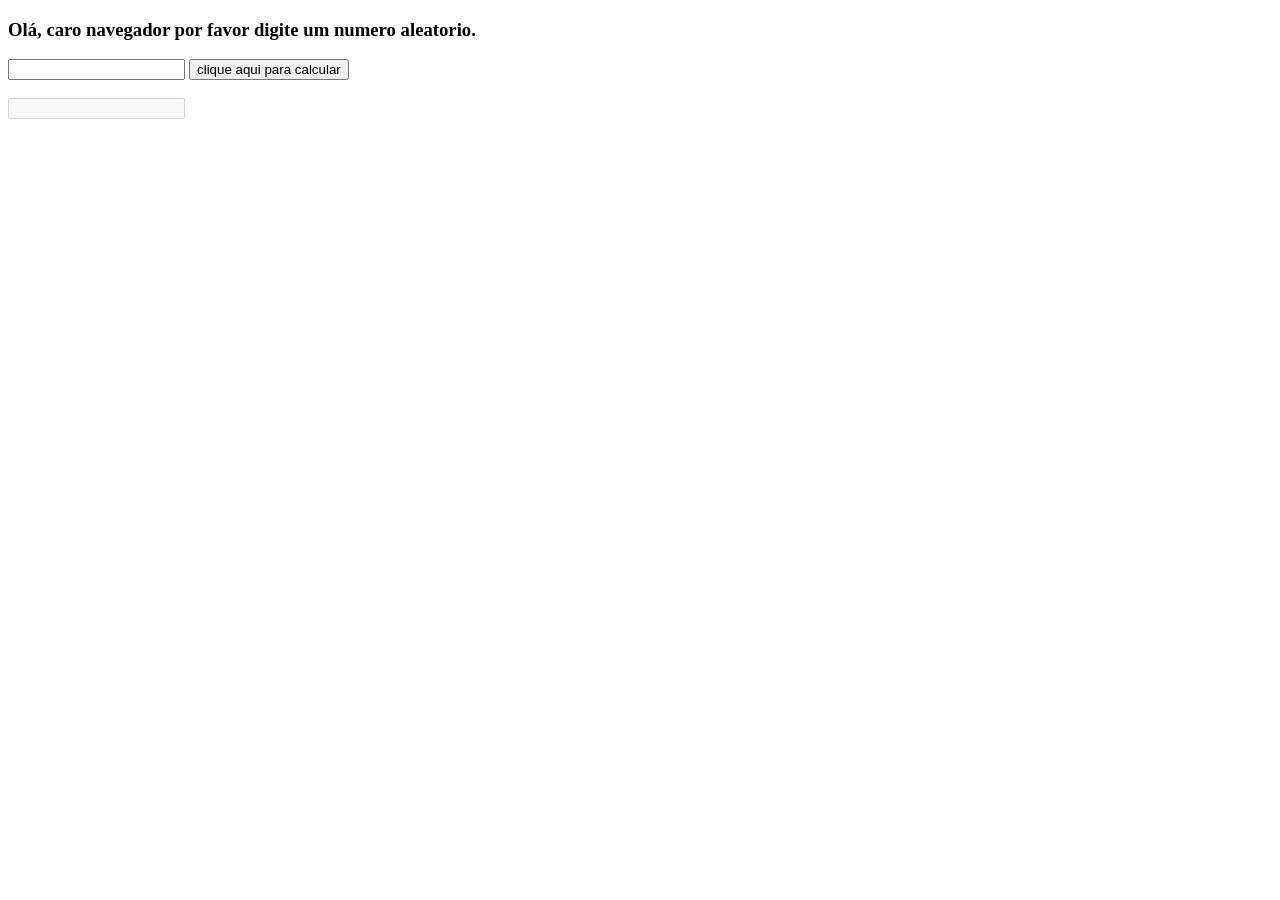
==== javascript/aula5/imput.html @ a9226f6a "novos exercicios novos exercicios em javascript" ====
<!-- Exercicio criar um progama usando input que informe se o numero digitado é par ou impar. -->

<!DOCTYPE html>
<html lang="pt-br">
<head>
    <meta charset="UTF-8">
    <meta http-equiv="X-UA-Compatible" content="IE=edge">
    <meta name="viewport" content="width=device-width, initial-scale=1.0">
    <title>Document</title>
</head>
<h3>Olá, caro navegador por favor digite um numero aleatorio.</h3>

<body>
   <input type="number" id="numeroDigitado">
   <input type="button" value="clique aqui para calcular" onclick="verificarNumero()">
   <br>
   <br>

   <input type="text" id="verificado" disabled>

    
    <script>
        function verificarNumero()
        {
            let b = parseInt(document.getElementById('numeroDigitado').value);
            
            if (b % 2 == 0)
            {
               document.getElementById('verificado').value='Este numero ' + b + ' é par.';
            }

          else
            {
               document.getElementById('verificado').value='Este numero ' + b + ' é impar.';
            }
        }

    </script>
</body>
</html>
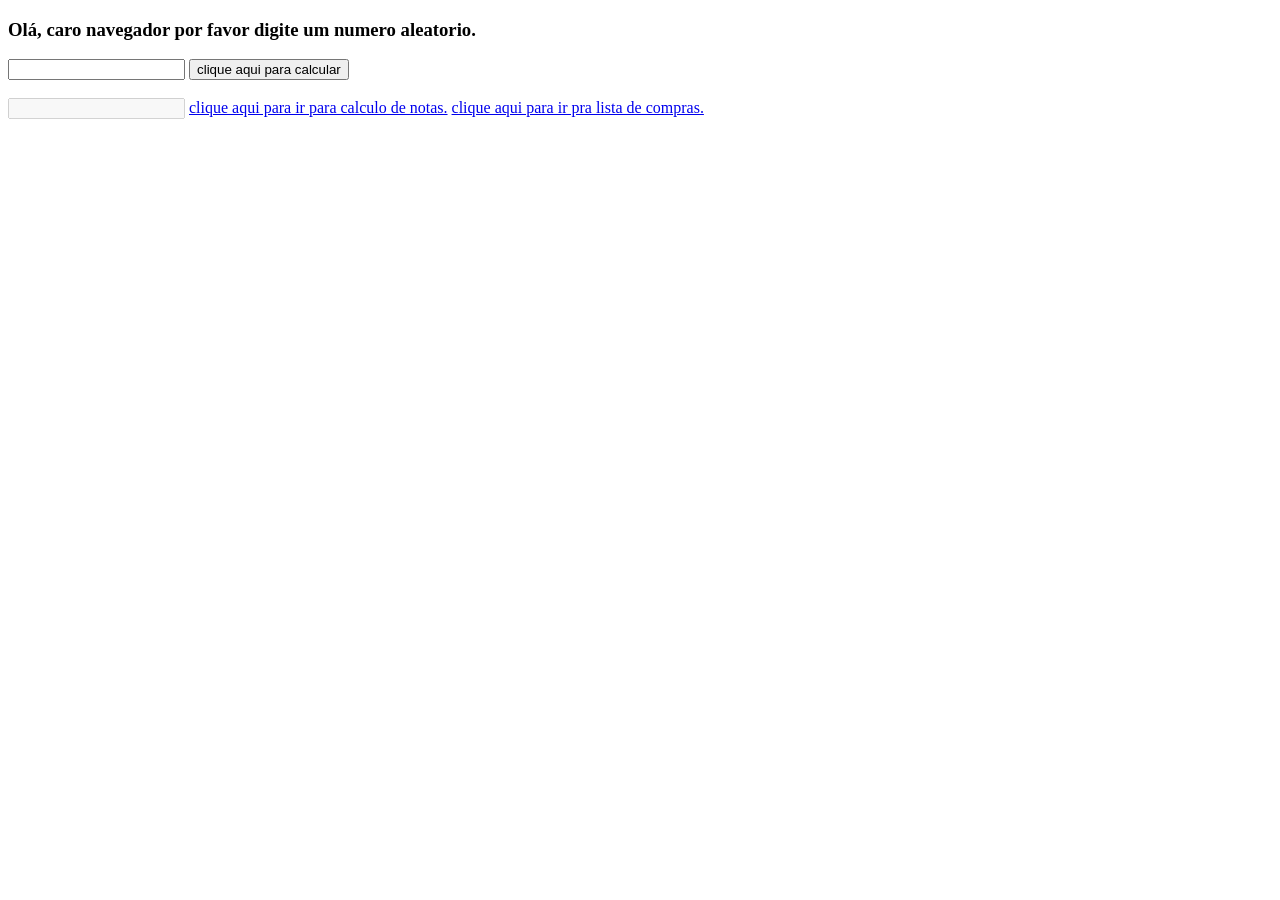
==== commit 8d486ec1: "todos os exercicios de java script acrecimo de todos exercicios de java script" ====
--- a/javascript/aula5/imput.html
+++ b/javascript/aula5/imput.html
@@ -36,5 +36,8 @@
         }
 
     </script>
+<a href="InputNotas.html">clique aqui para ir para calculo de notas.</a>
+<a href="listacompras.html">clique aqui para ir pra lista de compras.</a>
 </body>
+
 </html>
